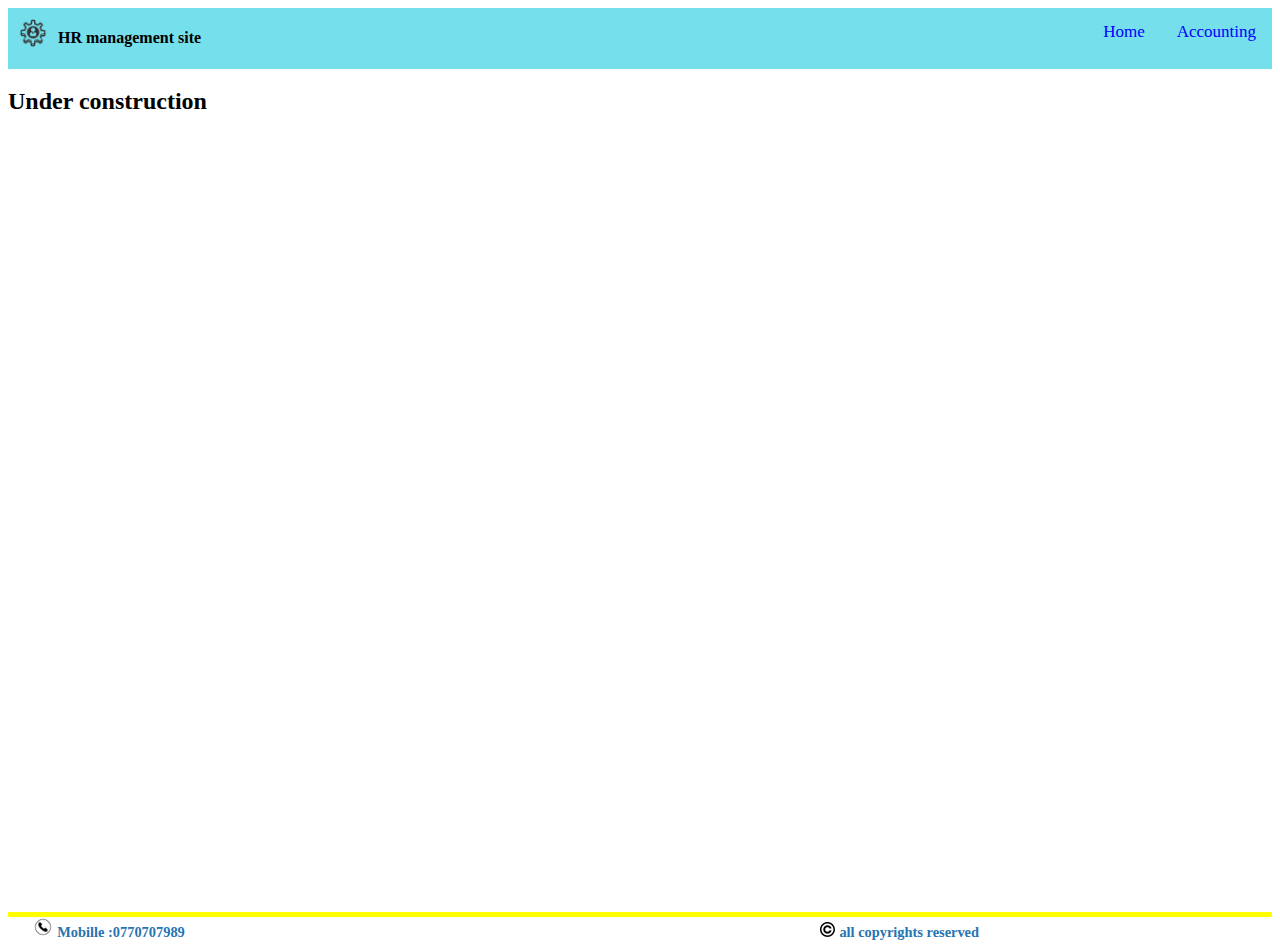
==== accounting.html @ 72988744 "add sheets and line to solve task" ====
<!DOCTYPE html>
<html lang="en">

<head>
    <meta charset="UTF-8">
    <meta http-equiv="X-UA-Compatible" content="IE=edge">
    <meta name="viewport" content="width=device-width, initial-scale=1.0">
    <title>HR management site</title>
    <link rel="icon" type="image/x-icon" href="photos\favicon (1).ico">
    <link rel="preconnect" href="https://fonts.gstatic.com" crossorigin>
<link href="https://fonts.googleapis.com/css2?family=Oswald:wght@600&display=swap" rel="stylesheet">
<link rel="preconnect" href="https://fonts.googleapis.com">
<link rel="preconnect" href="https://fonts.gstatic.com" crossorigin>
<link href="https://fonts.googleapis.com/css2?family=Roboto+Slab:wght@500&display=swap" rel="stylesheet">
<link rel="preconnect" href="https://fonts.googleapis.com">
<link rel="preconnect" href="https://fonts.gstatic.com" crossorigin>
<link href="https://fonts.googleapis.com/css2?family=Dancing+Script:wght@700&display=swap" rel="stylesheet">
<link rel="stylesheet" href="https://unicons.iconscout.com/release/v4.0.0/css/line.css">

</head>

<body>
  
  <header>

    <style>
          .topnav {
            margin:0px; 
          }
          
          .topnav {
            overflow: hidden;
            background-color: rgb(118, 223, 236);
          }
          
          .topnav a {
            float: right;
            color: blue;
            text-align: left;
            padding: 14px 16px;
            text-decoration: none;
            font-size: 17px;
          }
          
          .topnav a:hover {
            background-color: #ddd;
            color: black;
          }
          
          .topnav a.active {
            background-color: #04AA6D;
            color: white;
          } </style>
          
        <div class="topnav">

            <a href="accounting.html">Accounting </a>
            <a href="index.html">Home</a>
            <img src="assets\icon hr.png" alt="HR logo"
          style="float:left;width:30px;height:30px;margin:10px;"/>

           <h4 > HR management site </h4>

        </div>
    
      </header>

<body>
    
 <h2> Under construction </h2>

<br>


</body>


    <section>
    <footer> 
        <style>
         
          div.absolute {
            position: relative;
            width: 100%;
            bottom: 0px;
            border-top:  5px solid yellow;
            margin-top: 60%;
          } 
          
         
          </style>
         
          
          
        
      <div class="absolute"><strong>  
      <img src="assets\phone.jpg"; style="max-width:20px;max-height:20px ;text-align:right ; width:30px ; margin-left: 2%;" > 
      
      <span style="font-weight:700;font-size:.9em;color:rgb(39, 116, 179);text-align:right"> Mobille :0770707989 </span>
           
      
         
                
      <span style="text-align:right;margin-left: 0px;margin-top: 500px;"><img src="assets\Copyright.svg.png" style="margin-left:50%; max-width:20px;max-height:15px;" />
                  
     <span style="font-weight:700;font-size:.9em;color:rgb(39, 116, 179);text-align:right"> all copyrights reserved
            
            
            </span>
                  
              
        
          
          
    
      
       </section>
    
    
      </footer>
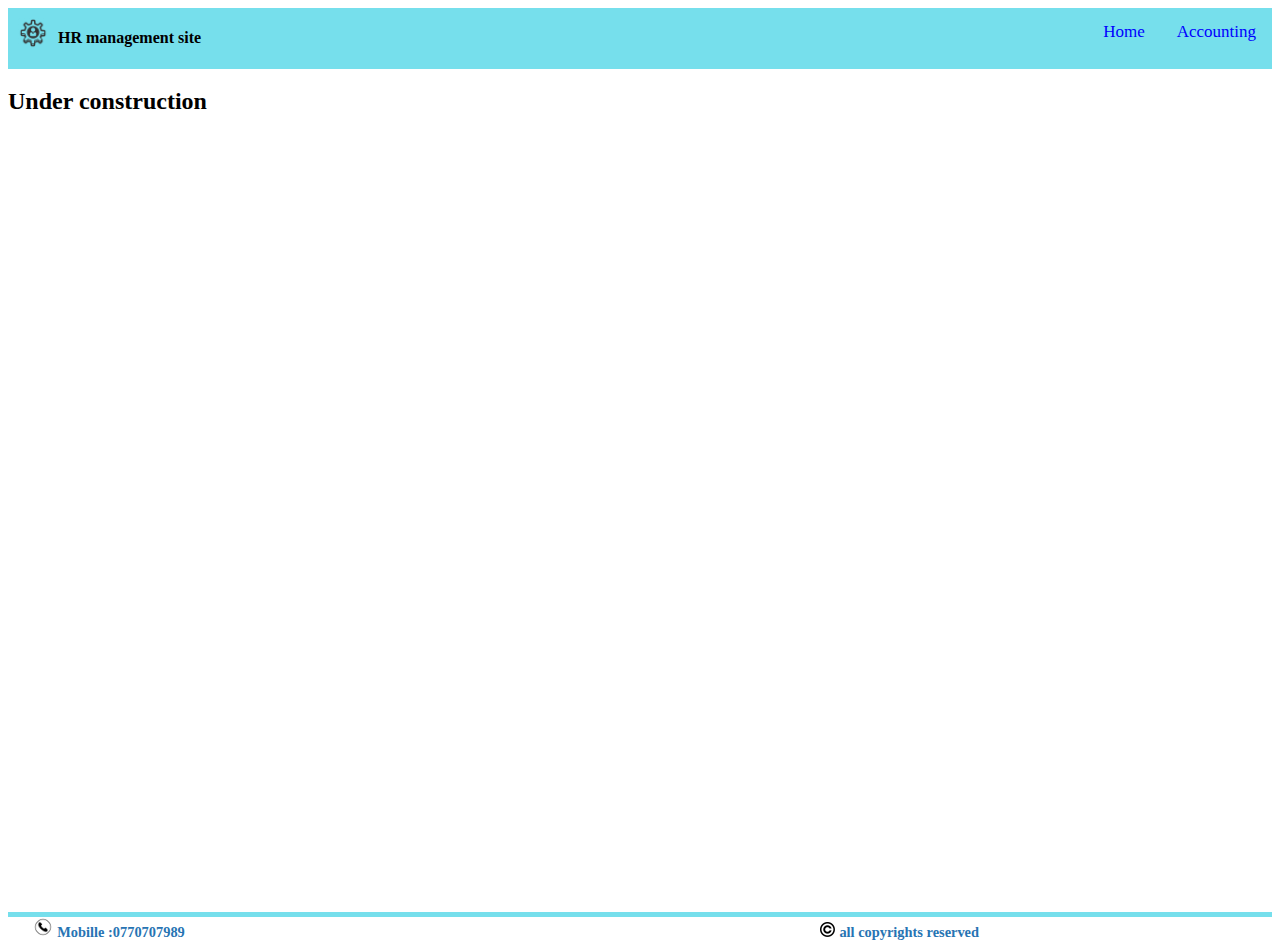
==== commit 82b195f9: "add function and style for cards" ====
--- a/accounting.html
+++ b/accounting.html
@@ -16,42 +16,14 @@
 <link rel="preconnect" href="https://fonts.gstatic.com" crossorigin>
 <link href="https://fonts.googleapis.com/css2?family=Dancing+Script:wght@700&display=swap" rel="stylesheet">
 <link rel="stylesheet" href="https://unicons.iconscout.com/release/v4.0.0/css/line.css">
-
+<link rel="stylesheet" href="style.css">
 </head>
 
 <body>
   
   <header>
 
-    <style>
-          .topnav {
-            margin:0px; 
-          }
-          
-          .topnav {
-            overflow: hidden;
-            background-color: rgb(118, 223, 236);
-          }
-          
-          .topnav a {
-            float: right;
-            color: blue;
-            text-align: left;
-            padding: 14px 16px;
-            text-decoration: none;
-            font-size: 17px;
-          }
-          
-          .topnav a:hover {
-            background-color: #ddd;
-            color: black;
-          }
-          
-          .topnav a.active {
-            background-color: #04AA6D;
-            color: white;
-          } </style>
-          
+   
         <div class="topnav">
 
             <a href="accounting.html">Accounting </a>
@@ -77,19 +49,7 @@
 
     <section>
     <footer> 
-        <style>
-         
-          div.absolute {
-            position: relative;
-            width: 100%;
-            bottom: 0px;
-            border-top:  5px solid yellow;
-            margin-top: 60%;
-          } 
-          
-         
-          </style>
-         
+       
           
           
         
--- a/style.css
+++ b/style.css
@@ -0,0 +1,59 @@
+
+.topnav {
+    margin:0px; 
+  }
+  
+  .topnav {
+    overflow: hidden;
+    background-color: rgb(118, 223, 236);
+  }
+  
+  .topnav a {
+    float: right;
+    color: blue;
+    text-align: left;
+    padding: 14px 16px;
+    text-decoration: none;
+    font-size: 17px;
+  }
+  
+  .topnav a:hover {
+    background-color: #ddd;
+    color: black;
+  }
+  
+  .topnav a.active {
+    background-color: #04AA6D;
+    color: white;
+  }
+  
+
+    
+  div.absolute {
+    position: relative;
+    width: 100%;
+    bottom: 0px;
+    border-top:  5px solid rgb(118, 223, 236);
+    margin-top: 60%;
+  } 
+
+
+
+      
+
+.flex-container {
+  border-radius: 5px; 
+   display: flex;
+   flex-direction: row;
+   background-color:#c0facd;
+   justify-content: space-around;
+}
+
+
+.div{
+ font-size: small;
+ justify-content: space-between;
+   align-content: space-around;
+
+}
+
